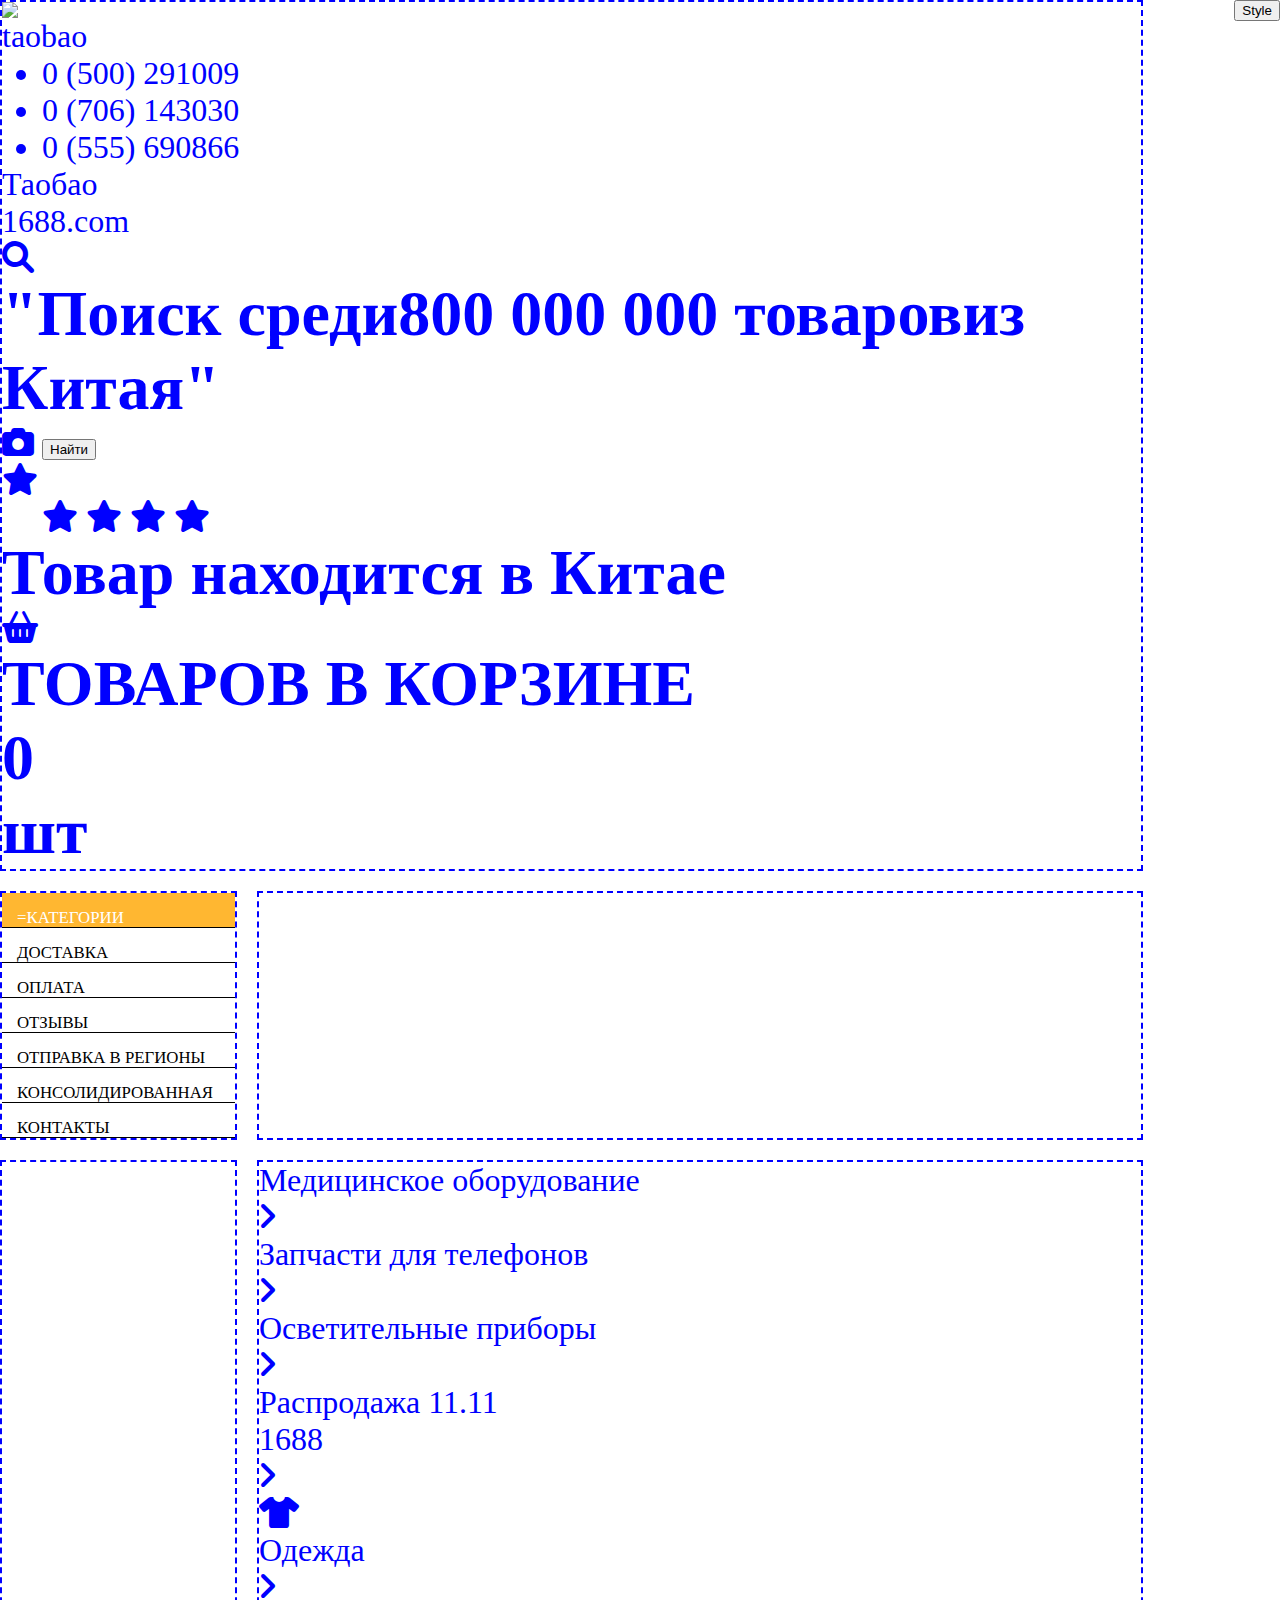
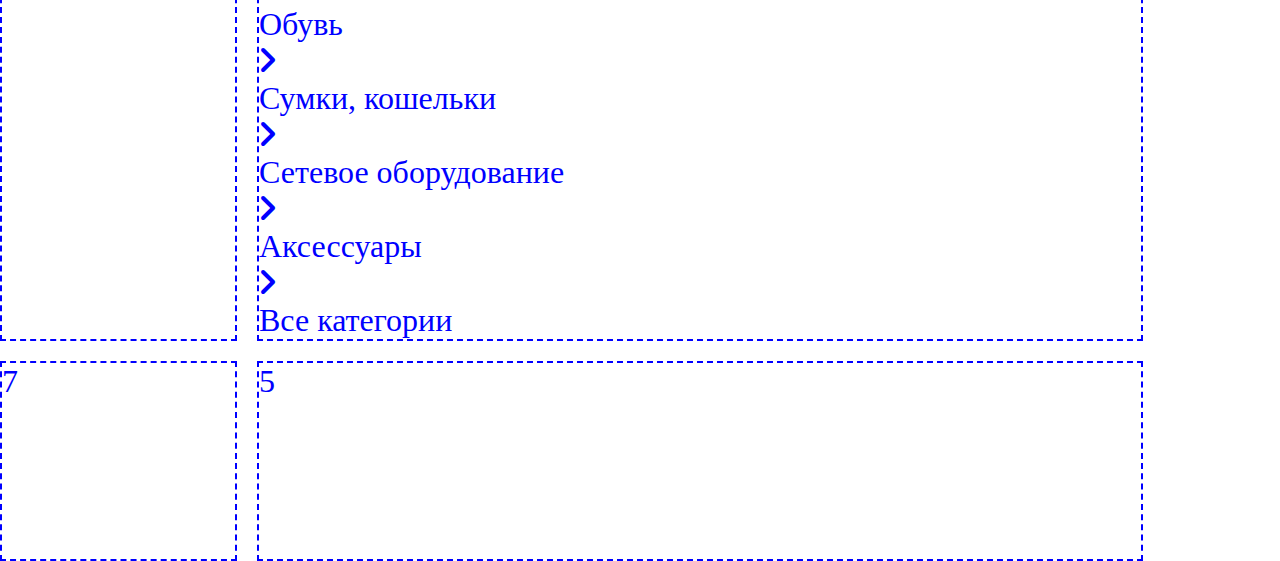
==== grid5.html @ be73294a "hw10" ====
<!DOCTYPE html>
<html lang="en">
<head>
    <meta charset="UTF-8">
    <meta http-equiv="X-UA-Compatible" content="IE=edge">
    <meta name="viewport" content="width=device-width, initial-scale=1.0">
    <title>Assignment 7</title>
    <link rel="stylesheet" href="grid4.css" class="style">
    <link rel="stylesheet" href="https://cdnjs.cloudflare.com/ajax/libs/font-awesome/4.7.0/css/font-awesome.min.css">
    <link rel="stylesheet" href="https://cdnjs.cloudflare.com/ajax/libs/font-awesome/6.0.0-beta3/css/all.min.css">
</head>

<body>
        <button onclick='switchStyle()' style='position: absolute; top:0; right:0;'>Style</button>
    <img src='https://cdn.imgchest.com/files/my2pcobve7j.png' style='position: absolute; top:0; left:0;z-index:-1'>

    <div class="container">
        <div class="box0"> </div>
        <div class="box1">
            <div class="logo"><img src="https://tao.kg/uploaded/logo/img_2241.fw.png" alt="taobao"> 
                <ul class="numbers">
                    <li>0 (500) 291009</li>
                    <li>0 (706) 143030</li>
                    <li>0 (555) 690866</li>
                </ul>
            </div>
            <div class="search"> 
                  <!-- Tabs -->
                <div class="tabs">
                  <div class="tab1">Таобао</div>
                  <div class="tab2">1688.com</div>
                </div>
              
                <!-- Search Bar -->
                <div class="search-bar">
                  <div class="fa fa-search" > <!-- Search icon --> </div>
                  <h1>"Поиск среди800 000 000 товаровиз Китая"</h1>
                  <span class="fa fa-camera"></span>
                  <button>Найти</button>
                </div>
              
                <!-- Red Banner -->
                <div class="banner">
                    <span class="fa fa-star"></span>
                    <ul class="stars">
                        <li class="fa fa-star"></li>
                        <li id="secstar" class="fa fa-star"></li>
                        <li id="thirdstar"class="fa fa-star"></li>
                        <li class="fa fa-star"></li>
                    </ul>
                  <h1>Товар находится в Китае</h1>
                </div>
            </div>
            <div class="cart">
            <span class="fa-solid fa-basket-shopping"></span>
           
                <div class="cart_info">
                    <h1> ТОВАРОВ В КОРЗИНЕ </h1>
                    <div class="incart">
                        <h1 id="zeroincart">0</h1>
                        <h1 id="sht">шт</h1>
                    </div>
                </div>    
            </div>
        </div>
        <div class="box2">
            <ul class="Menu">
                <li>=Категории</li>
                <li>Доставка</li>
                <li>Оплата</li>
                <li>Отзывы</li>
                <li>Отправка в регионы</li>
                <li>Консолидированная доставка</li>
                <li>Контакты</li>
        </div>
        <div class="box3">
                <h1></h1>
        </div>
        <div class="box4">
            <div id="four_1">
                <div class="cat_icon" ></div>
                <div class="cat_text" id="four_1_text">Медицинское оборудование</div>
                <div class="cat_arrow"><i id="four_1_arrow_i" class="fa-solid fa-angle-right"></i></div>
            </div>
            <div>
                <div class="cat_icon"></div>
                <div class="cat_text">Запчасти для телефонов</div>
                <div class="cat_arrow"><i class="fa-solid fa-angle-right"></i></div>
            </div>
            <div>
                <div class="cat_icon"></div>
                <div class="cat_text">Осветительные приборы</div>
                <div class="cat_arrow"><i class="fa-solid fa-angle-right"></i></div>
            </div>
            <div>
                <div class="cat_icon"></div>
                <div class="cat_text">Распродажа 11.11</div>
            </div>
            <div>
                <div class="cat_icon"></div>
                <div class="cat_text">1688</div>
                <div class="cat_arrow"><i class="fa-solid fa-angle-right"></i></div>
            </div>
            <div>
                <div class="cat_icon" ><i id=t-shirt_i class="fa-solid fa-shirt"></i></div>
                <div class="cat_text">Одежда</div>
                <div class="cat_arrow"><i class="fa-solid fa-angle-right"></i></div>
            </div>
            <div>
                <div class="cat_icon"></div>
                <div class="cat_text">Обувь</div>
                <div class="cat_arrow"><i class="fa-solid fa-angle-right"></i></div>
            </div>
            <div>
                <div class="cat_icon"></div>
                <div class="cat_text">Сумки, кошельки</div>
                <div class="cat_arrow"><i class="fa-solid fa-angle-right"></i></div>
            </div>
            <div>
                <div class="cat_icon"></div>
                <div class="cat_text">Сетевое оборудование</div>
                <div class="cat_arrow"><i class="fa-solid fa-angle-right"></i></div>
            </div>    
            <div>
                <div class="cat_icon"></div>
                <div class="cat_text">Аксессуары</div>
                <div class="cat_arrow"><i class="fa-solid fa-angle-right"></i></div>
            </div>
            <div class="cat_last">Все категории</div>
        </div>
        <div class="box5">5</div>
        <div class="box7">7</div>
    </div>

    <script>
        function switchStyle() {
        let style = document.querySelector('.style');
        if (style.getAttribute('href') == 'grid4.css') {
        style.setAttribute('href', 'grid2b.css');
        } else {
        style.setAttribute('href', 'grid4.css');
        }
        }
    </script>
</body>
</html>
---- grid4.css ----
* {
    margin: 0;
    box-sizing: border-box;
}
body {
    background-image: url(https://cdn.imgchest.com/files/p7bwcdnql7n.png);
    background-repeat: no-repeat;
    max-width: 1143px;
    min-height: 1583px;
    font-size: 2rem;
    opacity: .5;
    color: blue;
}

.container > * {
    border: 2px dashed blue;
}


.box1 {
    grid-area: Logo;
}
.box1 img {
    max-width: 100px; 
    height: auto; 
     
}
.box2 {
    grid-area: Menu_a;
}
.box3 {
    grid-area: Hero;
    background-image: url(https://th.bing.com/th/id/OIG2.lur12dX31AidYTAOaK5d?w=270&h=270&c=6&r=0&o=5&pid=ImgGn); 
    
    display: flex; 
    align-items: center; 
    justify-content: center; 
    color: white; 
    font-size: 19px;
  
}
.box4 {
    grid-area: Flexbox_Layout_1;
}
.box5 {
    grid-area: Flexbox_Layout_2;
}
.box6 {
    grid-area: Left_Sidebar;
}

.container{
    display: grid;
    gap: 20px;
    grid-template-rows: 40px 170px 200px 200px;
    grid-template-areas: 
    "Logo Logo Logo"
    "Menu_a Hero Hero"
    "Left_Sidebar Flexbox_Layout_1 Flexbox_Layout_1"
    "Left_Sidebar Flexbox_Layout_2 Flexbox_Layout_2"
    ;
    grid-template-columns: 237px 690px 238px;

    
    grid-template-columns:
    minmax(135px, 237px) 
    minmax(230px,681px) 
    minmax(135px, 238px);    
    grid-template-rows:minmax(40px, auto) minmax(170px, auto) minmax(200px, auto) minmax(200px, auto);
}
@media (max-width: 500px) {
    .container {
    grid-template-columns: 100%;
    grid-template-rows: auto;
    /*reduce to ONE column with 100% width*/
    grid-template-areas:
    "Logo"
    "Menu_a"
    "Hero"
    "Hero"
    "Left_Sidebar"
    "Flexbox_Layout_1"
    "Flexbox_Layout_2";
}
.container > * {
    /* Optional: Make each box full-width */
    width: 100%;
}
    }
.Menu{
    display: flex;
    flex-direction: column;
    flex-wrap:wrap; 
    font-size: 1.05rem;
    list-style-type: none;
    margin: 0;
    padding:0;
    color: black;
    min-height: 100%;
    max-width: 100%;
}
.Menu > * {
   height: 35px;
   padding: 15px;
   text-transform: uppercase;
   border-bottom: 1px solid  black;
}

.Menu>li:nth-child(1){

    background-color: rgb(255, 183, 49);
    color: white;
}
.Menu>:not(:nth-child(1)){
    background-color: white;
}

body > img:nth-of-type(1) {
    display: none;
   }
   body {
    background-image: none;
    opacity:1;
   }
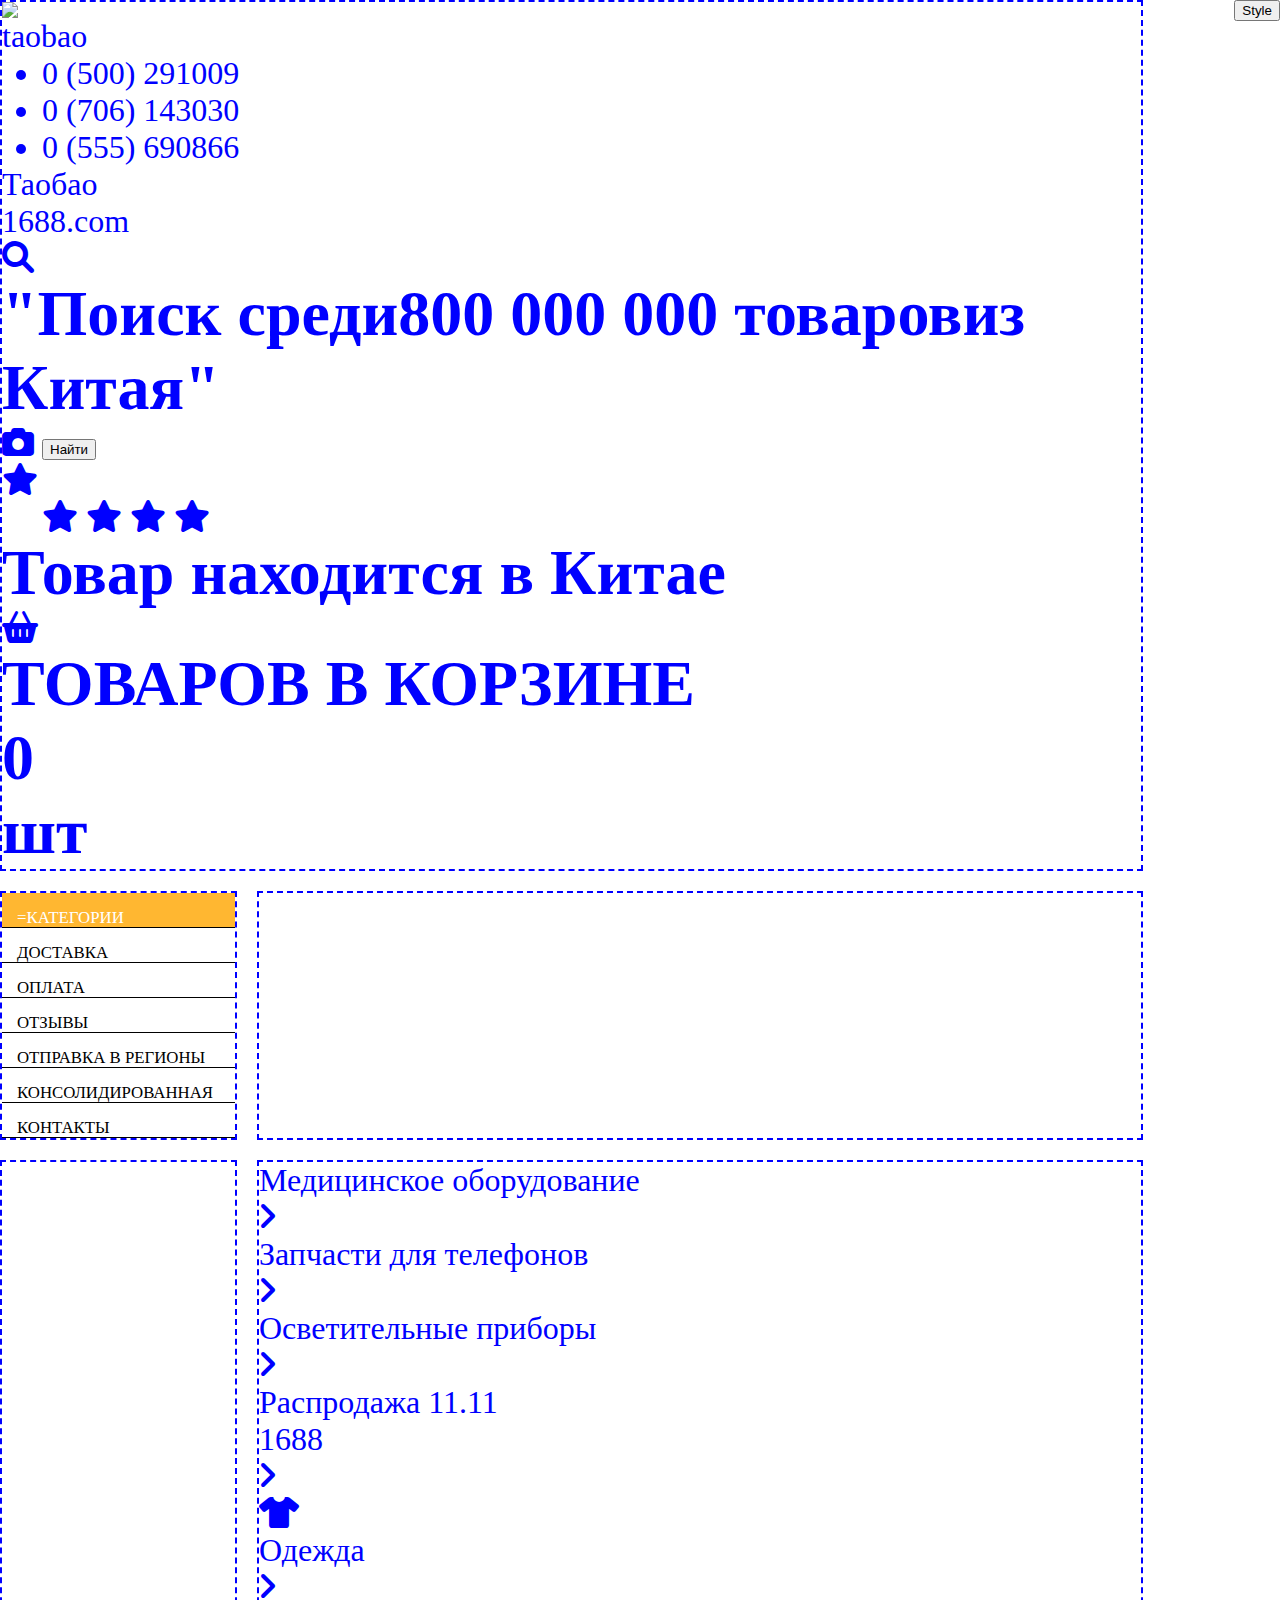
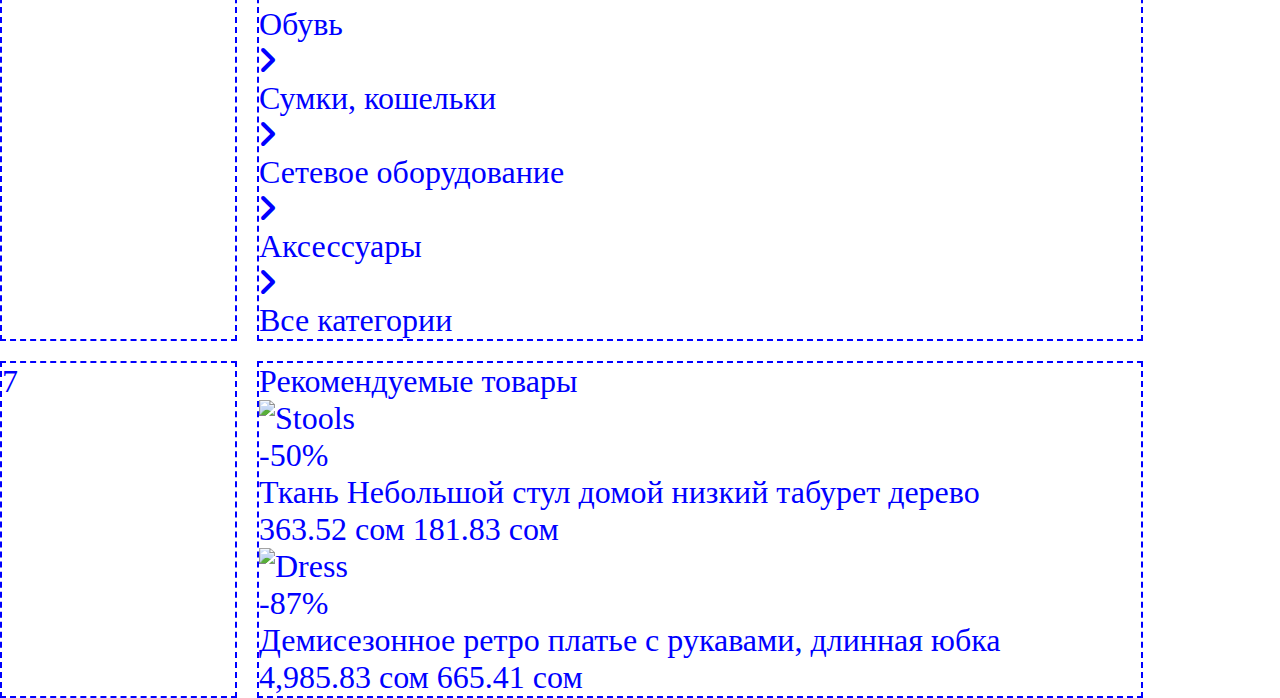
==== commit 34ea7a78: "hw10+" ====
--- a/grid5.html
+++ b/grid5.html
@@ -128,7 +128,35 @@
             </div>
             <div class="cat_last">Все категории</div>
         </div>
-        <div class="box5">5</div>
+        <div class="box5">
+            <div class="box5title">Рекомендуемые товары</div>
+            <div class="reccomendboxes">
+            <!-- Item 1 -->
+             <div class="item">
+                <img src="https://th.bing.com/th/id/OIG2.h064tWr6vkSSHh_NCd5X?pid=ImgGn" alt="Stools" class="item-image">
+                <div class="discount">-50%</div>
+                <div class="description">
+                    <p>Ткань Небольшой стул домой низкий табурет дерево</p>
+                    <div class="pricing">
+                        <span class="old-price">363.52 сом</span>
+                        <span class="new-price">181.83 сом</span>
+                    </div>
+                </div>
+             </div>
+             <!-- Item 2 -->
+            <div class="item">
+                <img src="https://th.bing.com/th/id/OIG1.m.2YVmVOM.7UyW_AtpFu?w=270&h=270&c=6&r=0&o=5&dpr=2&pid=ImgGn" alt="Dress" class="item-image">
+                <div class="discount">-87%</div>
+                <div class="description">
+                        <p>Демисезонное ретро платье с рукавами, длинная юбка</p>
+                    <div class="pricing">
+                        <span class="old-price">4,985.83 сом</span>
+                        <span class="new-price">665.41 сом</span>
+                    </div>
+                </div>
+            </div>
+        </div>
+        </div>
         <div class="box7">7</div>
     </div>
 
